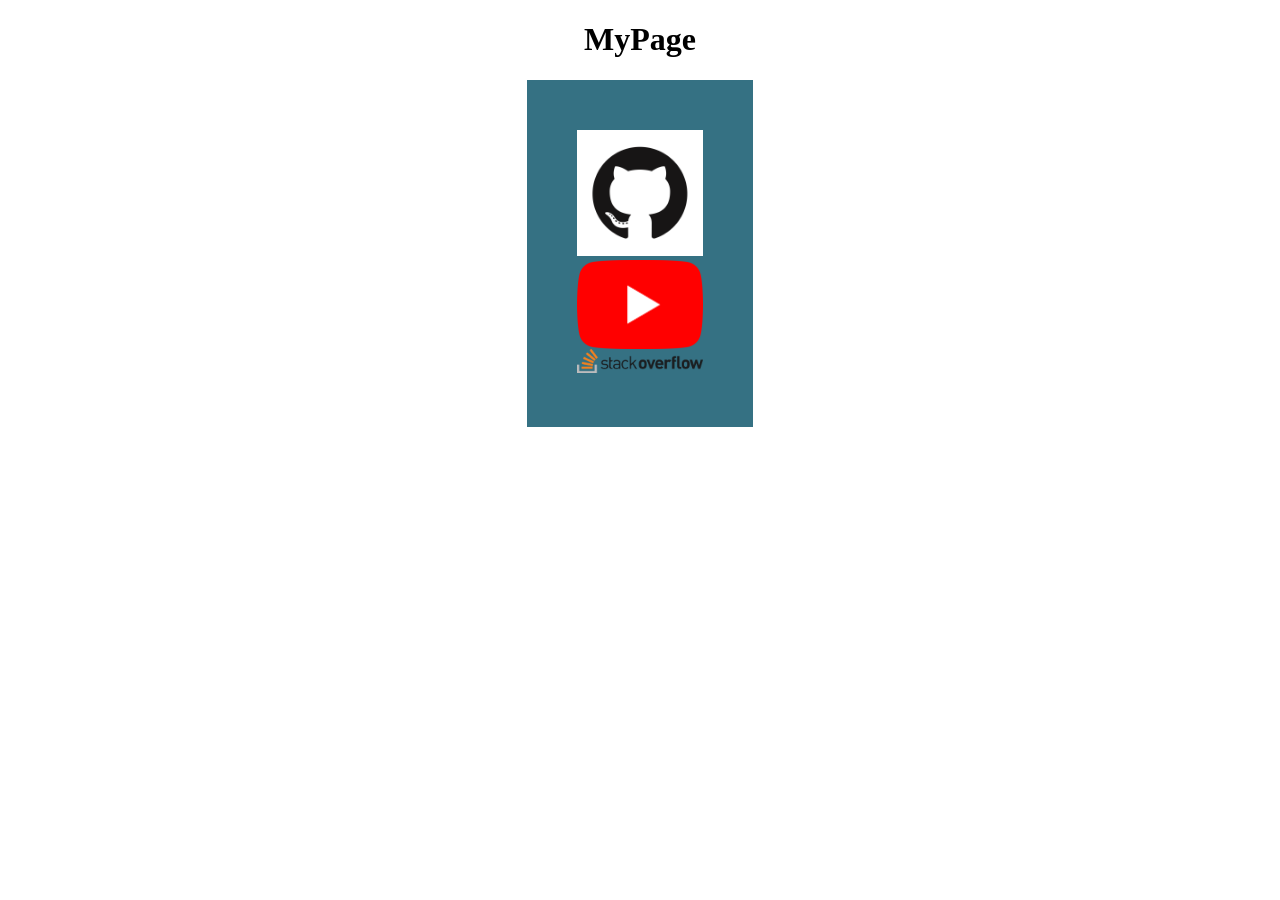
==== Actividad Asincronica/1/index.html @ dba362d1 "primera actividad html" ====
<!DOCTYPE html>
<html lang="en">
<head>
    <meta charset="UTF-8">
    <meta http-equiv="X-UA-Compatible" content="IE=edge">
    <meta name="viewport" content="width=device-width, initial-scale=1.0">
    <link rel="stylesheet" href="style.css">
    <title>MyPage</title>
</head>
<body>
    <header>
        <center><h1>MyPage</h1></center>
    </header>


    <nav>

    </nav>


    <section>
        <div  >
            

            <a title="GitHub" href="https://github.com">
               <img alt="GitHub Logo" src="./src/GitHub-Mark.png"
                >
            </a>

            <a title="Youtube" href="https://youtube.com" style="align-self: center;">
               <img style="float:right;" alt="Youtube Logo" src="./src/youtube-logo-5-2.png" 
                >
            </a>
  
            <a title="StackOverflow" href="https://stackoverflow.com">
               <img alt="StackOverflow Logo" src="./src/Stack_Overflow_logo.svg.png"
               style="align-self: right;">
            </a>
        </div>
    </section>


    <footer>

    </footer>


</body>
</html>
---- Actividad Asincronica/1/style.css ----
div {
    background:#357183;
    padding:50px;
    width:10%; 
    margin:auto;
  }


img{
    max-width:100%;
    max-height:100%;
}
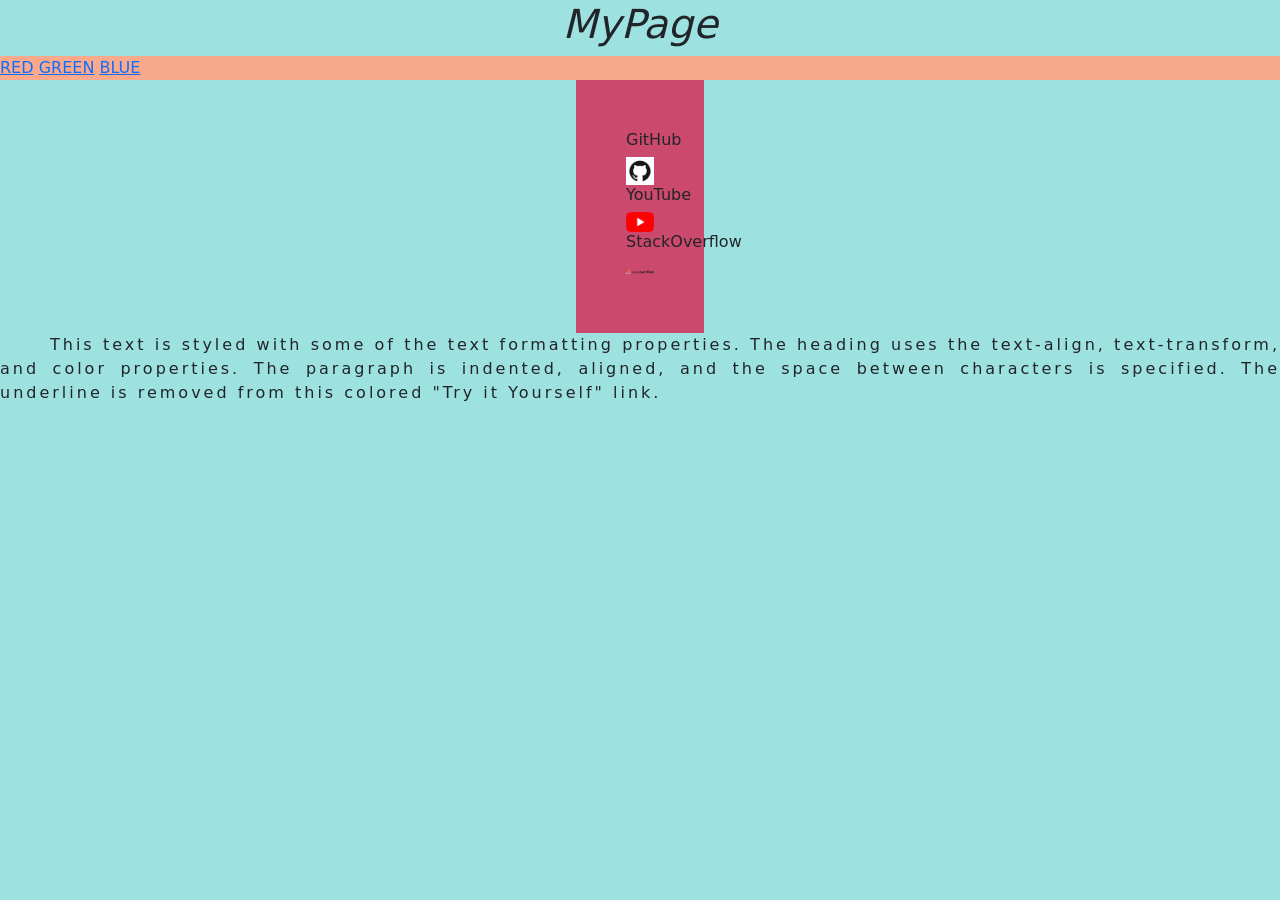
==== commit 68ef912f: "added style and script" ====
--- a/Actividad Asincronica/1/index.html
+++ b/Actividad Asincronica/1/index.html
@@ -1,49 +1,54 @@
 <!DOCTYPE html>
 <html lang="en">
+
 <head>
     <meta charset="UTF-8">
     <meta http-equiv="X-UA-Compatible" content="IE=edge">
     <meta name="viewport" content="width=device-width, initial-scale=1.0">
     <link rel="stylesheet" href="style.css">
+    <link href="https://cdn.jsdelivr.net/npm/bootstrap@5.2.1/dist/css/bootstrap.min.css" rel="stylesheet"
+        integrity="sha384-iYQeCzEYFbKjA/T2uDLTpkwGzCiq6soy8tYaI1GyVh/UjpbCx/TYkiZhlZB6+fzT" crossorigin="anonymous">
+    <script src="script.js" async></script>
     <title>MyPage</title>
 </head>
-<body>
+
+<body class="body">
     <header>
-        <center><h1>MyPage</h1></center>
+        <h1>MyPage</h1>
     </header>
 
-
     <nav>
-
+        <a class="inline" id="nav_red">RED</a>
+        <a class="inline" id="nav_green">GREEN</a>
+        <a class="inline" id="nav_blue">BLUE</a>
     </nav>
 
-
     <section>
-        <div  >
-            
-
+        <div class="div1_image">
+            <h6>GitHub</h6>
             <a title="GitHub" href="https://github.com">
-               <img alt="GitHub Logo" src="./src/GitHub-Mark.png"
-                >
+                <img alt="GitHub Logo" src="./src/GitHub-Mark.png">
             </a>
-
-            <a title="Youtube" href="https://youtube.com" style="align-self: center;">
-               <img style="float:right;" alt="Youtube Logo" src="./src/youtube-logo-5-2.png" 
-                >
+            <h6>YouTube</h6>
+            <a title="Youtube" href="https://youtube.com">
+                <img style="float:right;" alt="Youtube Logo" src="./src/youtube-logo-5-2.png">
             </a>
-  
+            <h6>StackOverflow</h6>
             <a title="StackOverflow" href="https://stackoverflow.com">
-               <img alt="StackOverflow Logo" src="./src/Stack_Overflow_logo.svg.png"
-               style="align-self: right;">
+                <img alt="StackOverflow Logo" src="./src/Stack_Overflow_logo.svg.png">
             </a>
         </div>
     </section>
 
+    <p>This text is styled with some of the text formatting properties. The heading uses the text-align, text-transform,
+        and color properties.
+        The paragraph is indented, aligned, and the space between characters is specified. The underline is removed from
+        this colored
+        "Try it Yourself" link.</p>
 
     <footer>
 
     </footer>
+</body>
 
-
-</body>
 </html>
--- a/Actividad Asincronica/1/style.css
+++ b/Actividad Asincronica/1/style.css
@@ -1,12 +1,39 @@
-div {
-    background:#357183;
+* {
+  margin : 0;
+  padding : 0;
+}
+
+.body {
+  background-color: rgb(157, 225, 225);
+}
+
+nav {
+  background-color: rgb(249, 169, 140);
+  margin:auto;
+}
+
+h1 {
+  text-align: center;
+  font-style:italic;
+  color:indigo;
+}
+
+
+
+.div1_image {
+    background-color: rgb(204, 73, 110);
     padding:50px;
     width:10%; 
     margin:auto;
   }
 
-
 img{
     max-width:100%;
     max-height:100%;
+}
+
+p {
+  text-indent: 50px;
+  text-align: justify;
+  letter-spacing: 3px;
 }
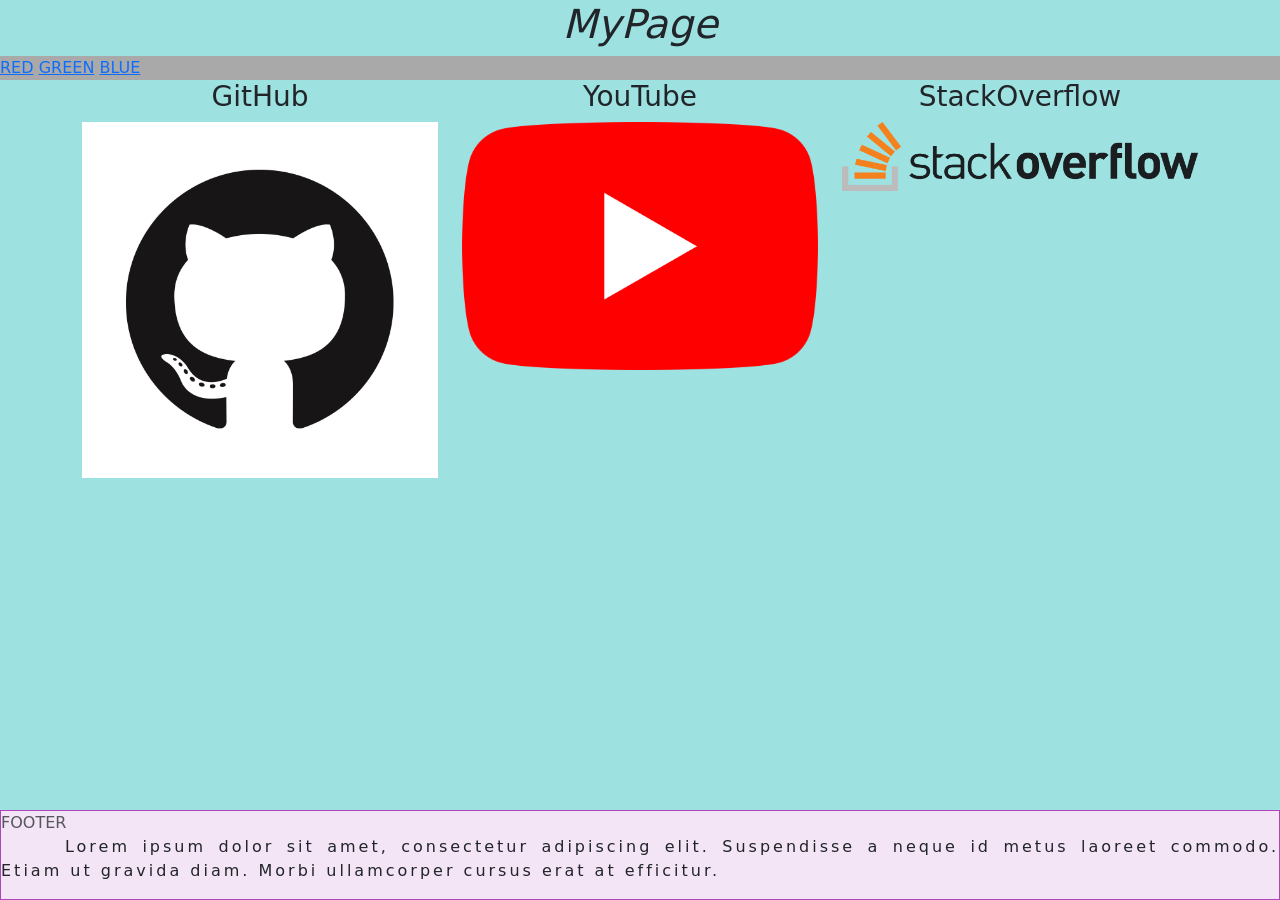
==== commit 17512053: "added bootstrap grid system, and fixed footer" ====
--- a/Actividad Asincronica/1/index.html
+++ b/Actividad Asincronica/1/index.html
@@ -22,32 +22,40 @@
         <a class="inline" id="nav_green">GREEN</a>
         <a class="inline" id="nav_blue">BLUE</a>
     </nav>
-
+    
     <section>
-        <div class="div1_image">
-            <h6>GitHub</h6>
-            <a title="GitHub" href="https://github.com">
-                <img alt="GitHub Logo" src="./src/GitHub-Mark.png">
-            </a>
-            <h6>YouTube</h6>
-            <a title="Youtube" href="https://youtube.com">
-                <img style="float:right;" alt="Youtube Logo" src="./src/youtube-logo-5-2.png">
-            </a>
-            <h6>StackOverflow</h6>
-            <a title="StackOverflow" href="https://stackoverflow.com">
-                <img alt="StackOverflow Logo" src="./src/Stack_Overflow_logo.svg.png">
-            </a>
+        <div class="container">
+            <div class="row">
+                <div class="col-md-4">
+                    <h3>GitHub</h3>
+                    <a title="GitHub" href="https://github.com">
+                        <img alt="GitHub Logo" src="./src/GitHub-Mark.png">
+                    </a>
+                </div>
+                <div class="col-md-4">
+                    <h3>YouTube</h3>
+                    <a title="Youtube" href="https://youtube.com">
+                        <img style="float:right;" alt="Youtube Logo" src="./src/youtube-logo-5-2.png">
+                    </a>
+                </div>
+                <div class="col-md-4">
+                <h3>StackOverflow</h3>
+                <a title="StackOverflow" href="https://stackoverflow.com">
+                    <img alt="StackOverflow Logo" src="./src/Stack_Overflow_logo.svg.png">
+                </a>
+                </div>
+            </div>      
         </div>
     </section>
 
-    <p>This text is styled with some of the text formatting properties. The heading uses the text-align, text-transform,
-        and color properties.
-        The paragraph is indented, aligned, and the space between characters is specified. The underline is removed from
-        this colored
-        "Try it Yourself" link.</p>
-
-    <footer>
-
+    <footer class="fixed-bottom">
+        <div id="footer-content">
+            <span class="text-muted">FOOTER</span>
+            <p>
+                Lorem ipsum dolor sit amet, consectetur adipiscing elit. Suspendisse a neque id metus laoreet commodo.
+                Etiam ut gravida diam. Morbi ullamcorper cursus erat at efficitur.
+            </p>
+        </div>
     </footer>
 </body>
 
--- a/Actividad Asincronica/1/style.css
+++ b/Actividad Asincronica/1/style.css
@@ -8,7 +8,7 @@
 }
 
 nav {
-  background-color: rgb(249, 169, 140);
+  background-color:darkgrey;
   margin:auto;
 }
 
@@ -18,14 +18,9 @@
   color:indigo;
 }
 
-
-
-.div1_image {
-    background-color: rgb(204, 73, 110);
-    padding:50px;
-    width:10%; 
-    margin:auto;
-  }
+h3 {
+  text-align: center;
+}
 
 img{
     max-width:100%;
@@ -33,7 +28,15 @@
 }
 
 p {
-  text-indent: 50px;
+  text-indent: 5%;
   text-align: justify;
   letter-spacing: 3px;
+}
+
+
+#footer-content {
+  width: 100%;
+  height: 100%;
+  background-color: #f3e5f5;
+  border: 1px solid #ab47bc;
 }
